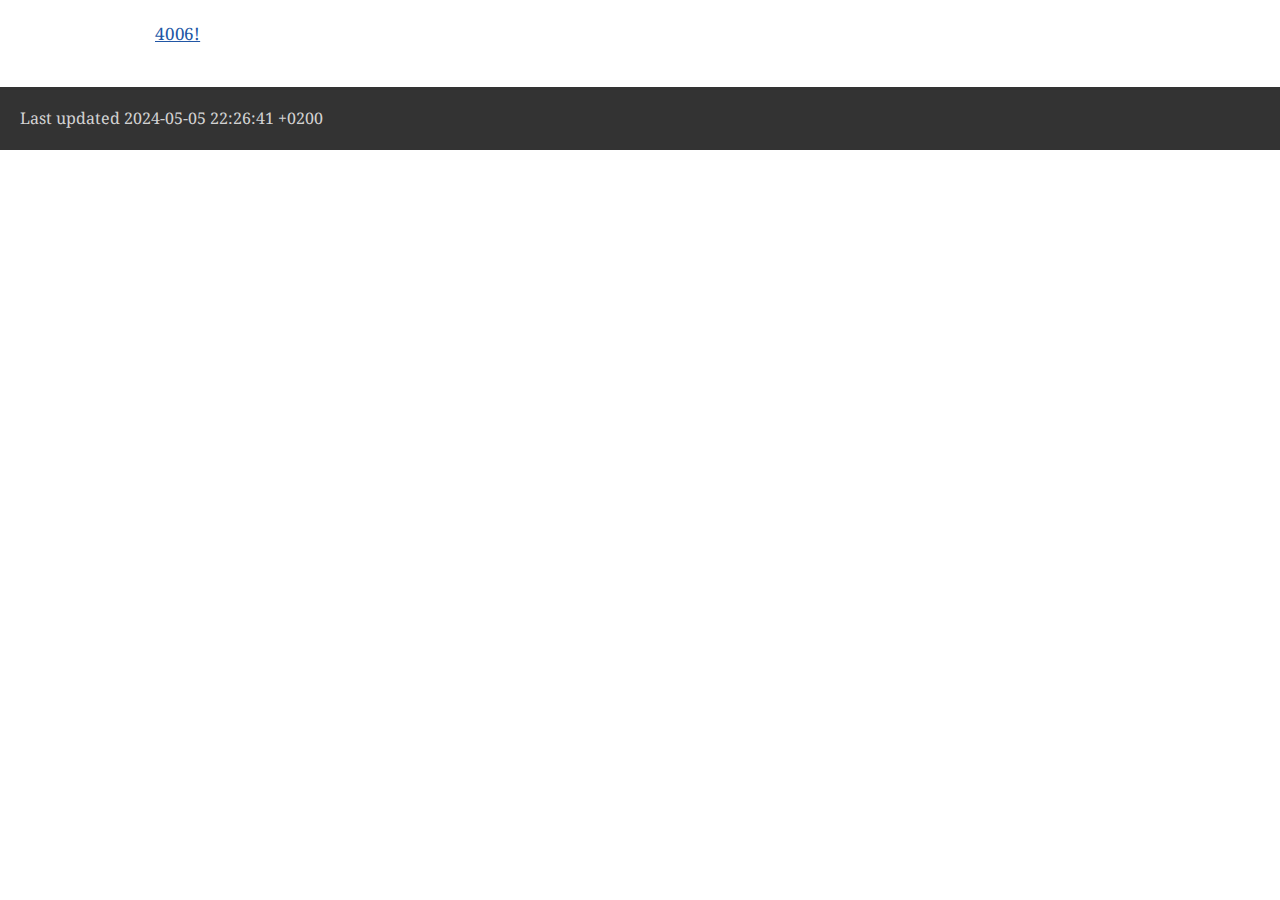
==== index.html @ a51d3d1b "eerste" ====
<!DOCTYPE html>
<html lang="en">
<head>
<meta charset="UTF-8">
<meta http-equiv="X-UA-Compatible" content="IE=edge">
<meta name="viewport" content="width=device-width, initial-scale=1.0">
<meta name="generator" content="Asciidoctor 2.0.22">
<title>Untitled</title>
<link rel="stylesheet" href="https://fonts.googleapis.com/css?family=Open+Sans:300,300italic,400,400italic,600,600italic%7CNoto+Serif:400,400italic,700,700italic%7CDroid+Sans+Mono:400,700">
<style>
/*! Asciidoctor default stylesheet | MIT License | https://asciidoctor.org */
/* Uncomment the following line when using as a custom stylesheet */
/* @import "https://fonts.googleapis.com/css?family=Open+Sans:300,300italic,400,400italic,600,600italic%7CNoto+Serif:400,400italic,700,700italic%7CDroid+Sans+Mono:400,700"; */
html{font-family:sans-serif;-webkit-text-size-adjust:100%}
a{background:none}
a:focus{outline:thin dotted}
a:active,a:hover{outline:0}
h1{font-size:2em;margin:.67em 0}
b,strong{font-weight:bold}
abbr{font-size:.9em}
abbr[title]{cursor:help;border-bottom:1px dotted #dddddf;text-decoration:none}
dfn{font-style:italic}
hr{height:0}
mark{background:#ff0;color:#000}
code,kbd,pre,samp{font-family:monospace;font-size:1em}
pre{white-space:pre-wrap}
q{quotes:"\201C" "\201D" "\2018" "\2019"}
small{font-size:80%}
sub,sup{font-size:75%;line-height:0;position:relative;vertical-align:baseline}
sup{top:-.5em}
sub{bottom:-.25em}
img{border:0}
svg:not(:root){overflow:hidden}
figure{margin:0}
audio,video{display:inline-block}
audio:not([controls]){display:none;height:0}
fieldset{border:1px solid silver;margin:0 2px;padding:.35em .625em .75em}
legend{border:0;padding:0}
button,input,select,textarea{font-family:inherit;font-size:100%;margin:0}
button,input{line-height:normal}
button,select{text-transform:none}
button,html input[type=button],input[type=reset],input[type=submit]{-webkit-appearance:button;cursor:pointer}
button[disabled],html input[disabled]{cursor:default}
input[type=checkbox],input[type=radio]{padding:0}
button::-moz-focus-inner,input::-moz-focus-inner{border:0;padding:0}
textarea{overflow:auto;vertical-align:top}
table{border-collapse:collapse;border-spacing:0}
*,::before,::after{box-sizing:border-box}
html,body{font-size:100%}
body{background:#fff;color:rgba(0,0,0,.8);padding:0;margin:0;font-family:"Noto Serif","DejaVu Serif",serif;line-height:1;position:relative;cursor:auto;-moz-tab-size:4;-o-tab-size:4;tab-size:4;word-wrap:anywhere;-moz-osx-font-smoothing:grayscale;-webkit-font-smoothing:antialiased}
a:hover{cursor:pointer}
img,object,embed{max-width:100%;height:auto}
object,embed{height:100%}
img{-ms-interpolation-mode:bicubic}
.left{float:left!important}
.right{float:right!important}
.text-left{text-align:left!important}
.text-right{text-align:right!important}
.text-center{text-align:center!important}
.text-justify{text-align:justify!important}
.hide{display:none}
img,object,svg{display:inline-block;vertical-align:middle}
textarea{height:auto;min-height:50px}
select{width:100%}
.subheader,.admonitionblock td.content>.title,.audioblock>.title,.exampleblock>.title,.imageblock>.title,.listingblock>.title,.literalblock>.title,.stemblock>.title,.openblock>.title,.paragraph>.title,.quoteblock>.title,table.tableblock>.title,.verseblock>.title,.videoblock>.title,.dlist>.title,.olist>.title,.ulist>.title,.qlist>.title,.hdlist>.title{line-height:1.45;color:#7a2518;font-weight:400;margin-top:0;margin-bottom:.25em}
div,dl,dt,dd,ul,ol,li,h1,h2,h3,#toctitle,.sidebarblock>.content>.title,h4,h5,h6,pre,form,p,blockquote,th,td{margin:0;padding:0}
a{color:#2156a5;text-decoration:underline;line-height:inherit}
a:hover,a:focus{color:#1d4b8f}
a img{border:0}
p{line-height:1.6;margin-bottom:1.25em;text-rendering:optimizeLegibility}
p aside{font-size:.875em;line-height:1.35;font-style:italic}
h1,h2,h3,#toctitle,.sidebarblock>.content>.title,h4,h5,h6{font-family:"Open Sans","DejaVu Sans",sans-serif;font-weight:300;font-style:normal;color:#ba3925;text-rendering:optimizeLegibility;margin-top:1em;margin-bottom:.5em;line-height:1.0125em}
h1 small,h2 small,h3 small,#toctitle small,.sidebarblock>.content>.title small,h4 small,h5 small,h6 small{font-size:60%;color:#e99b8f;line-height:0}
h1{font-size:2.125em}
h2{font-size:1.6875em}
h3,#toctitle,.sidebarblock>.content>.title{font-size:1.375em}
h4,h5{font-size:1.125em}
h6{font-size:1em}
hr{border:solid #dddddf;border-width:1px 0 0;clear:both;margin:1.25em 0 1.1875em}
em,i{font-style:italic;line-height:inherit}
strong,b{font-weight:bold;line-height:inherit}
small{font-size:60%;line-height:inherit}
code{font-family:"Droid Sans Mono","DejaVu Sans Mono",monospace;font-weight:400;color:rgba(0,0,0,.9)}
ul,ol,dl{line-height:1.6;margin-bottom:1.25em;list-style-position:outside;font-family:inherit}
ul,ol{margin-left:1.5em}
ul li ul,ul li ol{margin-left:1.25em;margin-bottom:0}
ul.circle{list-style-type:circle}
ul.disc{list-style-type:disc}
ul.square{list-style-type:square}
ul.circle ul:not([class]),ul.disc ul:not([class]),ul.square ul:not([class]){list-style:inherit}
ol li ul,ol li ol{margin-left:1.25em;margin-bottom:0}
dl dt{margin-bottom:.3125em;font-weight:bold}
dl dd{margin-bottom:1.25em}
blockquote{margin:0 0 1.25em;padding:.5625em 1.25em 0 1.1875em;border-left:1px solid #ddd}
blockquote,blockquote p{line-height:1.6;color:rgba(0,0,0,.85)}
@media screen and (min-width:768px){h1,h2,h3,#toctitle,.sidebarblock>.content>.title,h4,h5,h6{line-height:1.2}
h1{font-size:2.75em}
h2{font-size:2.3125em}
h3,#toctitle,.sidebarblock>.content>.title{font-size:1.6875em}
h4{font-size:1.4375em}}
table{background:#fff;margin-bottom:1.25em;border:1px solid #dedede;word-wrap:normal}
table thead,table tfoot{background:#f7f8f7}
table thead tr th,table thead tr td,table tfoot tr th,table tfoot tr td{padding:.5em .625em .625em;font-size:inherit;color:rgba(0,0,0,.8);text-align:left}
table tr th,table tr td{padding:.5625em .625em;font-size:inherit;color:rgba(0,0,0,.8)}
table tr.even,table tr.alt{background:#f8f8f7}
table thead tr th,table tfoot tr th,table tbody tr td,table tr td,table tfoot tr td{line-height:1.6}
h1,h2,h3,#toctitle,.sidebarblock>.content>.title,h4,h5,h6{line-height:1.2;word-spacing:-.05em}
h1 strong,h2 strong,h3 strong,#toctitle strong,.sidebarblock>.content>.title strong,h4 strong,h5 strong,h6 strong{font-weight:400}
.center{margin-left:auto;margin-right:auto}
.stretch{width:100%}
.clearfix::before,.clearfix::after,.float-group::before,.float-group::after{content:" ";display:table}
.clearfix::after,.float-group::after{clear:both}
:not(pre).nobreak{word-wrap:normal}
:not(pre).nowrap{white-space:nowrap}
:not(pre).pre-wrap{white-space:pre-wrap}
:not(pre):not([class^=L])>code{font-size:.9375em;font-style:normal!important;letter-spacing:0;padding:.1em .5ex;word-spacing:-.15em;background:#f7f7f8;border-radius:4px;line-height:1.45;text-rendering:optimizeSpeed}
pre{color:rgba(0,0,0,.9);font-family:"Droid Sans Mono","DejaVu Sans Mono",monospace;line-height:1.45;text-rendering:optimizeSpeed}
pre code,pre pre{color:inherit;font-size:inherit;line-height:inherit}
pre>code{display:block}
pre.nowrap,pre.nowrap pre{white-space:pre;word-wrap:normal}
em em{font-style:normal}
strong strong{font-weight:400}
.keyseq{color:rgba(51,51,51,.8)}
kbd{font-family:"Droid Sans Mono","DejaVu Sans Mono",monospace;display:inline-block;color:rgba(0,0,0,.8);font-size:.65em;line-height:1.45;background:#f7f7f7;border:1px solid #ccc;border-radius:3px;box-shadow:0 1px 0 rgba(0,0,0,.2),inset 0 0 0 .1em #fff;margin:0 .15em;padding:.2em .5em;vertical-align:middle;position:relative;top:-.1em;white-space:nowrap}
.keyseq kbd:first-child{margin-left:0}
.keyseq kbd:last-child{margin-right:0}
.menuseq,.menuref{color:#000}
.menuseq b:not(.caret),.menuref{font-weight:inherit}
.menuseq{word-spacing:-.02em}
.menuseq b.caret{font-size:1.25em;line-height:.8}
.menuseq i.caret{font-weight:bold;text-align:center;width:.45em}
b.button::before,b.button::after{position:relative;top:-1px;font-weight:400}
b.button::before{content:"[";padding:0 3px 0 2px}
b.button::after{content:"]";padding:0 2px 0 3px}
p a>code:hover{color:rgba(0,0,0,.9)}
#header,#content,#footnotes,#footer{width:100%;margin:0 auto;max-width:62.5em;*zoom:1;position:relative;padding-left:.9375em;padding-right:.9375em}
#header::before,#header::after,#content::before,#content::after,#footnotes::before,#footnotes::after,#footer::before,#footer::after{content:" ";display:table}
#header::after,#content::after,#footnotes::after,#footer::after{clear:both}
#content{margin-top:1.25em}
#content::before{content:none}
#header>h1:first-child{color:rgba(0,0,0,.85);margin-top:2.25rem;margin-bottom:0}
#header>h1:first-child+#toc{margin-top:8px;border-top:1px solid #dddddf}
#header>h1:only-child{border-bottom:1px solid #dddddf;padding-bottom:8px}
#header .details{border-bottom:1px solid #dddddf;line-height:1.45;padding-top:.25em;padding-bottom:.25em;padding-left:.25em;color:rgba(0,0,0,.6);display:flex;flex-flow:row wrap}
#header .details span:first-child{margin-left:-.125em}
#header .details span.email a{color:rgba(0,0,0,.85)}
#header .details br{display:none}
#header .details br+span::before{content:"\00a0\2013\00a0"}
#header .details br+span.author::before{content:"\00a0\22c5\00a0";color:rgba(0,0,0,.85)}
#header .details br+span#revremark::before{content:"\00a0|\00a0"}
#header #revnumber{text-transform:capitalize}
#header #revnumber::after{content:"\00a0"}
#content>h1:first-child:not([class]){color:rgba(0,0,0,.85);border-bottom:1px solid #dddddf;padding-bottom:8px;margin-top:0;padding-top:1rem;margin-bottom:1.25rem}
#toc{border-bottom:1px solid #e7e7e9;padding-bottom:.5em}
#toc>ul{margin-left:.125em}
#toc ul.sectlevel0>li>a{font-style:italic}
#toc ul.sectlevel0 ul.sectlevel1{margin:.5em 0}
#toc ul{font-family:"Open Sans","DejaVu Sans",sans-serif;list-style-type:none}
#toc li{line-height:1.3334;margin-top:.3334em}
#toc a{text-decoration:none}
#toc a:active{text-decoration:underline}
#toctitle{color:#7a2518;font-size:1.2em}
@media screen and (min-width:768px){#toctitle{font-size:1.375em}
body.toc2{padding-left:15em;padding-right:0}
body.toc2 #header>h1:nth-last-child(2){border-bottom:1px solid #dddddf;padding-bottom:8px}
#toc.toc2{margin-top:0!important;background:#f8f8f7;position:fixed;width:15em;left:0;top:0;border-right:1px solid #e7e7e9;border-top-width:0!important;border-bottom-width:0!important;z-index:1000;padding:1.25em 1em;height:100%;overflow:auto}
#toc.toc2 #toctitle{margin-top:0;margin-bottom:.8rem;font-size:1.2em}
#toc.toc2>ul{font-size:.9em;margin-bottom:0}
#toc.toc2 ul ul{margin-left:0;padding-left:1em}
#toc.toc2 ul.sectlevel0 ul.sectlevel1{padding-left:0;margin-top:.5em;margin-bottom:.5em}
body.toc2.toc-right{padding-left:0;padding-right:15em}
body.toc2.toc-right #toc.toc2{border-right-width:0;border-left:1px solid #e7e7e9;left:auto;right:0}}
@media screen and (min-width:1280px){body.toc2{padding-left:20em;padding-right:0}
#toc.toc2{width:20em}
#toc.toc2 #toctitle{font-size:1.375em}
#toc.toc2>ul{font-size:.95em}
#toc.toc2 ul ul{padding-left:1.25em}
body.toc2.toc-right{padding-left:0;padding-right:20em}}
#content #toc{border:1px solid #e0e0dc;margin-bottom:1.25em;padding:1.25em;background:#f8f8f7;border-radius:4px}
#content #toc>:first-child{margin-top:0}
#content #toc>:last-child{margin-bottom:0}
#footer{max-width:none;background:rgba(0,0,0,.8);padding:1.25em}
#footer-text{color:hsla(0,0%,100%,.8);line-height:1.44}
#content{margin-bottom:.625em}
.sect1{padding-bottom:.625em}
@media screen and (min-width:768px){#content{margin-bottom:1.25em}
.sect1{padding-bottom:1.25em}}
.sect1:last-child{padding-bottom:0}
.sect1+.sect1{border-top:1px solid #e7e7e9}
#content h1>a.anchor,h2>a.anchor,h3>a.anchor,#toctitle>a.anchor,.sidebarblock>.content>.title>a.anchor,h4>a.anchor,h5>a.anchor,h6>a.anchor{position:absolute;z-index:1001;width:1.5ex;margin-left:-1.5ex;display:block;text-decoration:none!important;visibility:hidden;text-align:center;font-weight:400}
#content h1>a.anchor::before,h2>a.anchor::before,h3>a.anchor::before,#toctitle>a.anchor::before,.sidebarblock>.content>.title>a.anchor::before,h4>a.anchor::before,h5>a.anchor::before,h6>a.anchor::before{content:"\00A7";font-size:.85em;display:block;padding-top:.1em}
#content h1:hover>a.anchor,#content h1>a.anchor:hover,h2:hover>a.anchor,h2>a.anchor:hover,h3:hover>a.anchor,#toctitle:hover>a.anchor,.sidebarblock>.content>.title:hover>a.anchor,h3>a.anchor:hover,#toctitle>a.anchor:hover,.sidebarblock>.content>.title>a.anchor:hover,h4:hover>a.anchor,h4>a.anchor:hover,h5:hover>a.anchor,h5>a.anchor:hover,h6:hover>a.anchor,h6>a.anchor:hover{visibility:visible}
#content h1>a.link,h2>a.link,h3>a.link,#toctitle>a.link,.sidebarblock>.content>.title>a.link,h4>a.link,h5>a.link,h6>a.link{color:#ba3925;text-decoration:none}
#content h1>a.link:hover,h2>a.link:hover,h3>a.link:hover,#toctitle>a.link:hover,.sidebarblock>.content>.title>a.link:hover,h4>a.link:hover,h5>a.link:hover,h6>a.link:hover{color:#a53221}
details,.audioblock,.imageblock,.literalblock,.listingblock,.stemblock,.videoblock{margin-bottom:1.25em}
details{margin-left:1.25rem}
details>summary{cursor:pointer;display:block;position:relative;line-height:1.6;margin-bottom:.625rem;outline:none;-webkit-tap-highlight-color:transparent}
details>summary::-webkit-details-marker{display:none}
details>summary::before{content:"";border:solid transparent;border-left:solid;border-width:.3em 0 .3em .5em;position:absolute;top:.5em;left:-1.25rem;transform:translateX(15%)}
details[open]>summary::before{border:solid transparent;border-top:solid;border-width:.5em .3em 0;transform:translateY(15%)}
details>summary::after{content:"";width:1.25rem;height:1em;position:absolute;top:.3em;left:-1.25rem}
.admonitionblock td.content>.title,.audioblock>.title,.exampleblock>.title,.imageblock>.title,.listingblock>.title,.literalblock>.title,.stemblock>.title,.openblock>.title,.paragraph>.title,.quoteblock>.title,table.tableblock>.title,.verseblock>.title,.videoblock>.title,.dlist>.title,.olist>.title,.ulist>.title,.qlist>.title,.hdlist>.title{text-rendering:optimizeLegibility;text-align:left;font-family:"Noto Serif","DejaVu Serif",serif;font-size:1rem;font-style:italic}
table.tableblock.fit-content>caption.title{white-space:nowrap;width:0}
.paragraph.lead>p,#preamble>.sectionbody>[class=paragraph]:first-of-type p{font-size:1.21875em;line-height:1.6;color:rgba(0,0,0,.85)}
.admonitionblock>table{border-collapse:separate;border:0;background:none;width:100%}
.admonitionblock>table td.icon{text-align:center;width:80px}
.admonitionblock>table td.icon img{max-width:none}
.admonitionblock>table td.icon .title{font-weight:bold;font-family:"Open Sans","DejaVu Sans",sans-serif;text-transform:uppercase}
.admonitionblock>table td.content{padding-left:1.125em;padding-right:1.25em;border-left:1px solid #dddddf;color:rgba(0,0,0,.6);word-wrap:anywhere}
.admonitionblock>table td.content>:last-child>:last-child{margin-bottom:0}
.exampleblock>.content{border:1px solid #e6e6e6;margin-bottom:1.25em;padding:1.25em;background:#fff;border-radius:4px}
.sidebarblock{border:1px solid #dbdbd6;margin-bottom:1.25em;padding:1.25em;background:#f3f3f2;border-radius:4px}
.sidebarblock>.content>.title{color:#7a2518;margin-top:0;text-align:center}
.exampleblock>.content>:first-child,.sidebarblock>.content>:first-child{margin-top:0}
.exampleblock>.content>:last-child,.exampleblock>.content>:last-child>:last-child,.exampleblock>.content .olist>ol>li:last-child>:last-child,.exampleblock>.content .ulist>ul>li:last-child>:last-child,.exampleblock>.content .qlist>ol>li:last-child>:last-child,.sidebarblock>.content>:last-child,.sidebarblock>.content>:last-child>:last-child,.sidebarblock>.content .olist>ol>li:last-child>:last-child,.sidebarblock>.content .ulist>ul>li:last-child>:last-child,.sidebarblock>.content .qlist>ol>li:last-child>:last-child{margin-bottom:0}
.literalblock pre,.listingblock>.content>pre{border-radius:4px;overflow-x:auto;padding:1em;font-size:.8125em}
@media screen and (min-width:768px){.literalblock pre,.listingblock>.content>pre{font-size:.90625em}}
@media screen and (min-width:1280px){.literalblock pre,.listingblock>.content>pre{font-size:1em}}
.literalblock pre,.listingblock>.content>pre:not(.highlight),.listingblock>.content>pre[class=highlight],.listingblock>.content>pre[class^="highlight "]{background:#f7f7f8}
.literalblock.output pre{color:#f7f7f8;background:rgba(0,0,0,.9)}
.listingblock>.content{position:relative}
.listingblock code[data-lang]::before{display:none;content:attr(data-lang);position:absolute;font-size:.75em;top:.425rem;right:.5rem;line-height:1;text-transform:uppercase;color:inherit;opacity:.5}
.listingblock:hover code[data-lang]::before{display:block}
.listingblock.terminal pre .command::before{content:attr(data-prompt);padding-right:.5em;color:inherit;opacity:.5}
.listingblock.terminal pre .command:not([data-prompt])::before{content:"$"}
.listingblock pre.highlightjs{padding:0}
.listingblock pre.highlightjs>code{padding:1em;border-radius:4px}
.listingblock pre.prettyprint{border-width:0}
.prettyprint{background:#f7f7f8}
pre.prettyprint .linenums{line-height:1.45;margin-left:2em}
pre.prettyprint li{background:none;list-style-type:inherit;padding-left:0}
pre.prettyprint li code[data-lang]::before{opacity:1}
pre.prettyprint li:not(:first-child) code[data-lang]::before{display:none}
table.linenotable{border-collapse:separate;border:0;margin-bottom:0;background:none}
table.linenotable td[class]{color:inherit;vertical-align:top;padding:0;line-height:inherit;white-space:normal}
table.linenotable td.code{padding-left:.75em}
table.linenotable td.linenos,pre.pygments .linenos{border-right:1px solid;opacity:.35;padding-right:.5em;-webkit-user-select:none;-moz-user-select:none;-ms-user-select:none;user-select:none}
pre.pygments span.linenos{display:inline-block;margin-right:.75em}
.quoteblock{margin:0 1em 1.25em 1.5em;display:table}
.quoteblock:not(.excerpt)>.title{margin-left:-1.5em;margin-bottom:.75em}
.quoteblock blockquote,.quoteblock p{color:rgba(0,0,0,.85);font-size:1.15rem;line-height:1.75;word-spacing:.1em;letter-spacing:0;font-style:italic;text-align:justify}
.quoteblock blockquote{margin:0;padding:0;border:0}
.quoteblock blockquote::before{content:"\201c";float:left;font-size:2.75em;font-weight:bold;line-height:.6em;margin-left:-.6em;color:#7a2518;text-shadow:0 1px 2px rgba(0,0,0,.1)}
.quoteblock blockquote>.paragraph:last-child p{margin-bottom:0}
.quoteblock .attribution{margin-top:.75em;margin-right:.5ex;text-align:right}
.verseblock{margin:0 1em 1.25em}
.verseblock pre{font-family:"Open Sans","DejaVu Sans",sans-serif;font-size:1.15rem;color:rgba(0,0,0,.85);font-weight:300;text-rendering:optimizeLegibility}
.verseblock pre strong{font-weight:400}
.verseblock .attribution{margin-top:1.25rem;margin-left:.5ex}
.quoteblock .attribution,.verseblock .attribution{font-size:.9375em;line-height:1.45;font-style:italic}
.quoteblock .attribution br,.verseblock .attribution br{display:none}
.quoteblock .attribution cite,.verseblock .attribution cite{display:block;letter-spacing:-.025em;color:rgba(0,0,0,.6)}
.quoteblock.abstract blockquote::before,.quoteblock.excerpt blockquote::before,.quoteblock .quoteblock blockquote::before{display:none}
.quoteblock.abstract blockquote,.quoteblock.abstract p,.quoteblock.excerpt blockquote,.quoteblock.excerpt p,.quoteblock .quoteblock blockquote,.quoteblock .quoteblock p{line-height:1.6;word-spacing:0}
.quoteblock.abstract{margin:0 1em 1.25em;display:block}
.quoteblock.abstract>.title{margin:0 0 .375em;font-size:1.15em;text-align:center}
.quoteblock.excerpt>blockquote,.quoteblock .quoteblock{padding:0 0 .25em 1em;border-left:.25em solid #dddddf}
.quoteblock.excerpt,.quoteblock .quoteblock{margin-left:0}
.quoteblock.excerpt blockquote,.quoteblock.excerpt p,.quoteblock .quoteblock blockquote,.quoteblock .quoteblock p{color:inherit;font-size:1.0625rem}
.quoteblock.excerpt .attribution,.quoteblock .quoteblock .attribution{color:inherit;font-size:.85rem;text-align:left;margin-right:0}
p.tableblock:last-child{margin-bottom:0}
td.tableblock>.content{margin-bottom:1.25em;word-wrap:anywhere}
td.tableblock>.content>:last-child{margin-bottom:-1.25em}
table.tableblock,th.tableblock,td.tableblock{border:0 solid #dedede}
table.grid-all>*>tr>*{border-width:1px}
table.grid-cols>*>tr>*{border-width:0 1px}
table.grid-rows>*>tr>*{border-width:1px 0}
table.frame-all{border-width:1px}
table.frame-ends{border-width:1px 0}
table.frame-sides{border-width:0 1px}
table.frame-none>colgroup+*>:first-child>*,table.frame-sides>colgroup+*>:first-child>*{border-top-width:0}
table.frame-none>:last-child>:last-child>*,table.frame-sides>:last-child>:last-child>*{border-bottom-width:0}
table.frame-none>*>tr>:first-child,table.frame-ends>*>tr>:first-child{border-left-width:0}
table.frame-none>*>tr>:last-child,table.frame-ends>*>tr>:last-child{border-right-width:0}
table.stripes-all>*>tr,table.stripes-odd>*>tr:nth-of-type(odd),table.stripes-even>*>tr:nth-of-type(even),table.stripes-hover>*>tr:hover{background:#f8f8f7}
th.halign-left,td.halign-left{text-align:left}
th.halign-right,td.halign-right{text-align:right}
th.halign-center,td.halign-center{text-align:center}
th.valign-top,td.valign-top{vertical-align:top}
th.valign-bottom,td.valign-bottom{vertical-align:bottom}
th.valign-middle,td.valign-middle{vertical-align:middle}
table thead th,table tfoot th{font-weight:bold}
tbody tr th{background:#f7f8f7}
tbody tr th,tbody tr th p,tfoot tr th,tfoot tr th p{color:rgba(0,0,0,.8);font-weight:bold}
p.tableblock>code:only-child{background:none;padding:0}
p.tableblock{font-size:1em}
ol{margin-left:1.75em}
ul li ol{margin-left:1.5em}
dl dd{margin-left:1.125em}
dl dd:last-child,dl dd:last-child>:last-child{margin-bottom:0}
li p,ul dd,ol dd,.olist .olist,.ulist .ulist,.ulist .olist,.olist .ulist{margin-bottom:.625em}
ul.checklist,ul.none,ol.none,ul.no-bullet,ol.no-bullet,ol.unnumbered,ul.unstyled,ol.unstyled{list-style-type:none}
ul.no-bullet,ol.no-bullet,ol.unnumbered{margin-left:.625em}
ul.unstyled,ol.unstyled{margin-left:0}
li>p:empty:only-child::before{content:"";display:inline-block}
ul.checklist>li>p:first-child{margin-left:-1em}
ul.checklist>li>p:first-child>.fa-square-o:first-child,ul.checklist>li>p:first-child>.fa-check-square-o:first-child{width:1.25em;font-size:.8em;position:relative;bottom:.125em}
ul.checklist>li>p:first-child>input[type=checkbox]:first-child{margin-right:.25em}
ul.inline{display:flex;flex-flow:row wrap;list-style:none;margin:0 0 .625em -1.25em}
ul.inline>li{margin-left:1.25em}
.unstyled dl dt{font-weight:400;font-style:normal}
ol.arabic{list-style-type:decimal}
ol.decimal{list-style-type:decimal-leading-zero}
ol.loweralpha{list-style-type:lower-alpha}
ol.upperalpha{list-style-type:upper-alpha}
ol.lowerroman{list-style-type:lower-roman}
ol.upperroman{list-style-type:upper-roman}
ol.lowergreek{list-style-type:lower-greek}
.hdlist>table,.colist>table{border:0;background:none}
.hdlist>table>tbody>tr,.colist>table>tbody>tr{background:none}
td.hdlist1,td.hdlist2{vertical-align:top;padding:0 .625em}
td.hdlist1{font-weight:bold;padding-bottom:1.25em}
td.hdlist2{word-wrap:anywhere}
.literalblock+.colist,.listingblock+.colist{margin-top:-.5em}
.colist td:not([class]):first-child{padding:.4em .75em 0;line-height:1;vertical-align:top}
.colist td:not([class]):first-child img{max-width:none}
.colist td:not([class]):last-child{padding:.25em 0}
.thumb,.th{line-height:0;display:inline-block;border:4px solid #fff;box-shadow:0 0 0 1px #ddd}
.imageblock.left{margin:.25em .625em 1.25em 0}
.imageblock.right{margin:.25em 0 1.25em .625em}
.imageblock>.title{margin-bottom:0}
.imageblock.thumb,.imageblock.th{border-width:6px}
.imageblock.thumb>.title,.imageblock.th>.title{padding:0 .125em}
.image.left,.image.right{margin-top:.25em;margin-bottom:.25em;display:inline-block;line-height:0}
.image.left{margin-right:.625em}
.image.right{margin-left:.625em}
a.image{text-decoration:none;display:inline-block}
a.image object{pointer-events:none}
sup.footnote,sup.footnoteref{font-size:.875em;position:static;vertical-align:super}
sup.footnote a,sup.footnoteref a{text-decoration:none}
sup.footnote a:active,sup.footnoteref a:active,#footnotes .footnote a:first-of-type:active{text-decoration:underline}
#footnotes{padding-top:.75em;padding-bottom:.75em;margin-bottom:.625em}
#footnotes hr{width:20%;min-width:6.25em;margin:-.25em 0 .75em;border-width:1px 0 0}
#footnotes .footnote{padding:0 .375em 0 .225em;line-height:1.3334;font-size:.875em;margin-left:1.2em;margin-bottom:.2em}
#footnotes .footnote a:first-of-type{font-weight:bold;text-decoration:none;margin-left:-1.05em}
#footnotes .footnote:last-of-type{margin-bottom:0}
#content #footnotes{margin-top:-.625em;margin-bottom:0;padding:.75em 0}
div.unbreakable{page-break-inside:avoid}
.big{font-size:larger}
.small{font-size:smaller}
.underline{text-decoration:underline}
.overline{text-decoration:overline}
.line-through{text-decoration:line-through}
.aqua{color:#00bfbf}
.aqua-background{background:#00fafa}
.black{color:#000}
.black-background{background:#000}
.blue{color:#0000bf}
.blue-background{background:#0000fa}
.fuchsia{color:#bf00bf}
.fuchsia-background{background:#fa00fa}
.gray{color:#606060}
.gray-background{background:#7d7d7d}
.green{color:#006000}
.green-background{background:#007d00}
.lime{color:#00bf00}
.lime-background{background:#00fa00}
.maroon{color:#600000}
.maroon-background{background:#7d0000}
.navy{color:#000060}
.navy-background{background:#00007d}
.olive{color:#606000}
.olive-background{background:#7d7d00}
.purple{color:#600060}
.purple-background{background:#7d007d}
.red{color:#bf0000}
.red-background{background:#fa0000}
.silver{color:#909090}
.silver-background{background:#bcbcbc}
.teal{color:#006060}
.teal-background{background:#007d7d}
.white{color:#bfbfbf}
.white-background{background:#fafafa}
.yellow{color:#bfbf00}
.yellow-background{background:#fafa00}
span.icon>.fa{cursor:default}
a span.icon>.fa{cursor:inherit}
.admonitionblock td.icon [class^="fa icon-"]{font-size:2.5em;text-shadow:1px 1px 2px rgba(0,0,0,.5);cursor:default}
.admonitionblock td.icon .icon-note::before{content:"\f05a";color:#19407c}
.admonitionblock td.icon .icon-tip::before{content:"\f0eb";text-shadow:1px 1px 2px rgba(155,155,0,.8);color:#111}
.admonitionblock td.icon .icon-warning::before{content:"\f071";color:#bf6900}
.admonitionblock td.icon .icon-caution::before{content:"\f06d";color:#bf3400}
.admonitionblock td.icon .icon-important::before{content:"\f06a";color:#bf0000}
.conum[data-value]{display:inline-block;color:#fff!important;background:rgba(0,0,0,.8);border-radius:50%;text-align:center;font-size:.75em;width:1.67em;height:1.67em;line-height:1.67em;font-family:"Open Sans","DejaVu Sans",sans-serif;font-style:normal;font-weight:bold}
.conum[data-value] *{color:#fff!important}
.conum[data-value]+b{display:none}
.conum[data-value]::after{content:attr(data-value)}
pre .conum[data-value]{position:relative;top:-.125em}
b.conum *{color:inherit!important}
.conum:not([data-value]):empty{display:none}
dt,th.tableblock,td.content,div.footnote{text-rendering:optimizeLegibility}
h1,h2,p,td.content,span.alt,summary{letter-spacing:-.01em}
p strong,td.content strong,div.footnote strong{letter-spacing:-.005em}
p,blockquote,dt,td.content,td.hdlist1,span.alt,summary{font-size:1.0625rem}
p{margin-bottom:1.25rem}
.sidebarblock p,.sidebarblock dt,.sidebarblock td.content,p.tableblock{font-size:1em}
.exampleblock>.content{background:#fffef7;border-color:#e0e0dc;box-shadow:0 1px 4px #e0e0dc}
.print-only{display:none!important}
@page{margin:1.25cm .75cm}
@media print{*{box-shadow:none!important;text-shadow:none!important}
html{font-size:80%}
a{color:inherit!important;text-decoration:underline!important}
a.bare,a[href^="#"],a[href^="mailto:"]{text-decoration:none!important}
a[href^="http:"]:not(.bare)::after,a[href^="https:"]:not(.bare)::after{content:"(" attr(href) ")";display:inline-block;font-size:.875em;padding-left:.25em}
abbr[title]{border-bottom:1px dotted}
abbr[title]::after{content:" (" attr(title) ")"}
pre,blockquote,tr,img,object,svg{page-break-inside:avoid}
thead{display:table-header-group}
svg{max-width:100%}
p,blockquote,dt,td.content{font-size:1em;orphans:3;widows:3}
h2,h3,#toctitle,.sidebarblock>.content>.title{page-break-after:avoid}
#header,#content,#footnotes,#footer{max-width:none}
#toc,.sidebarblock,.exampleblock>.content{background:none!important}
#toc{border-bottom:1px solid #dddddf!important;padding-bottom:0!important}
body.book #header{text-align:center}
body.book #header>h1:first-child{border:0!important;margin:2.5em 0 1em}
body.book #header .details{border:0!important;display:block;padding:0!important}
body.book #header .details span:first-child{margin-left:0!important}
body.book #header .details br{display:block}
body.book #header .details br+span::before{content:none!important}
body.book #toc{border:0!important;text-align:left!important;padding:0!important;margin:0!important}
body.book #toc,body.book #preamble,body.book h1.sect0,body.book .sect1>h2{page-break-before:always}
.listingblock code[data-lang]::before{display:block}
#footer{padding:0 .9375em}
.hide-on-print{display:none!important}
.print-only{display:block!important}
.hide-for-print{display:none!important}
.show-for-print{display:inherit!important}}
@media amzn-kf8,print{#header>h1:first-child{margin-top:1.25rem}
.sect1{padding:0!important}
.sect1+.sect1{border:0}
#footer{background:none}
#footer-text{color:rgba(0,0,0,.6);font-size:.9em}}
@media amzn-kf8{#header,#content,#footnotes,#footer{padding:0}}
</style>
</head>
<body class="article">
<div id="header">
</div>
<div id="content">
<div class="paragraph">
<p><a href="4006curriculum.html">4006!</a></p>
</div>
</div>
<div id="footer">
<div id="footer-text">
Last updated 2024-05-05 22:26:41 +0200
</div>
</div>
</body>
</html>
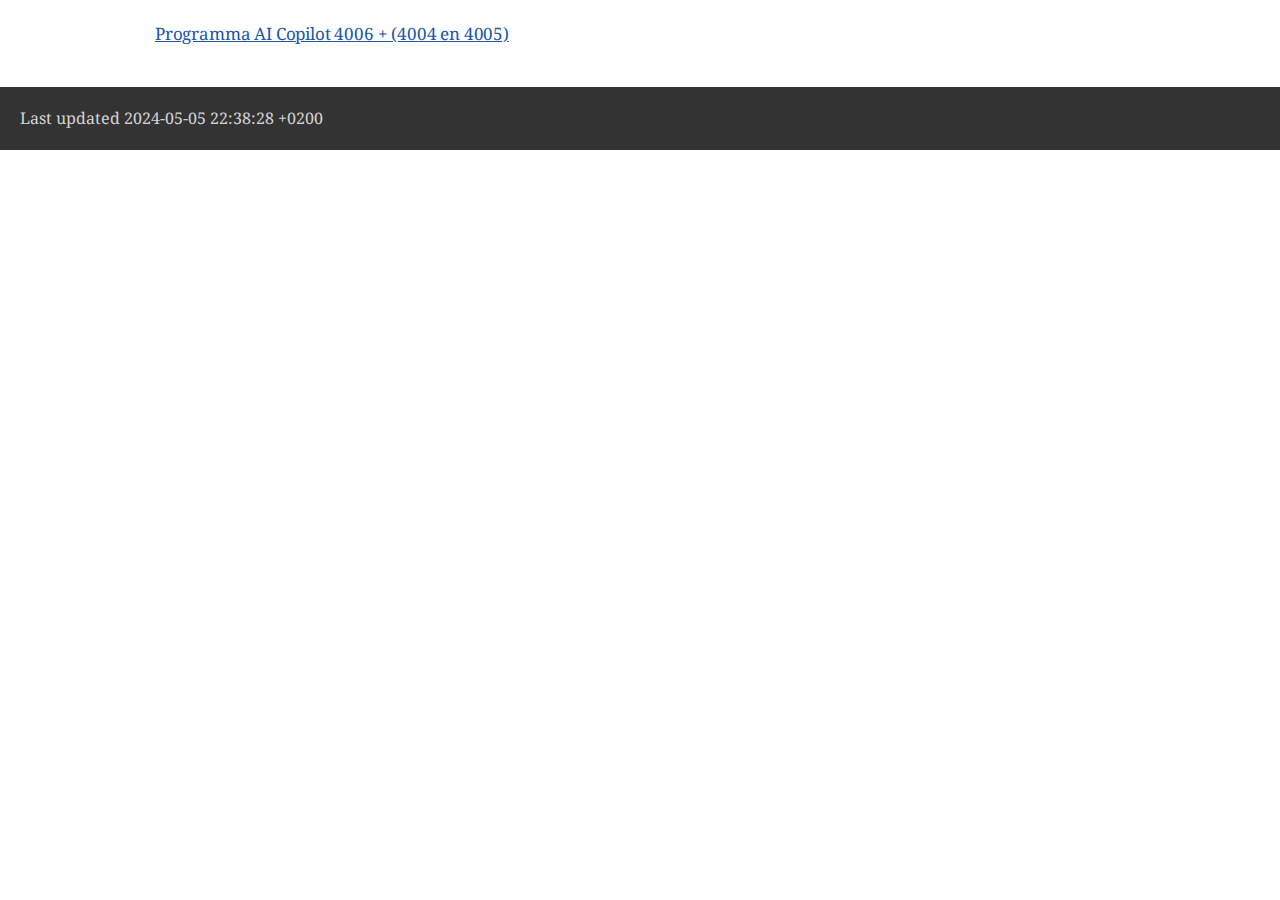
==== commit 35c80f20: "volgende commit" ====
--- a/index.html
+++ b/index.html
@@ -439,12 +439,12 @@
 </div>
 <div id="content">
 <div class="paragraph">
-<p><a href="4006curriculum.html">4006!</a></p>
+<p><a href="4006curriculum.html">Programma AI Copilot 4006 + (4004 en 4005)</a></p>
 </div>
 </div>
 <div id="footer">
 <div id="footer-text">
-Last updated 2024-05-05 22:26:41 +0200
+Last updated 2024-05-05 22:38:28 +0200
 </div>
 </div>
 </body>
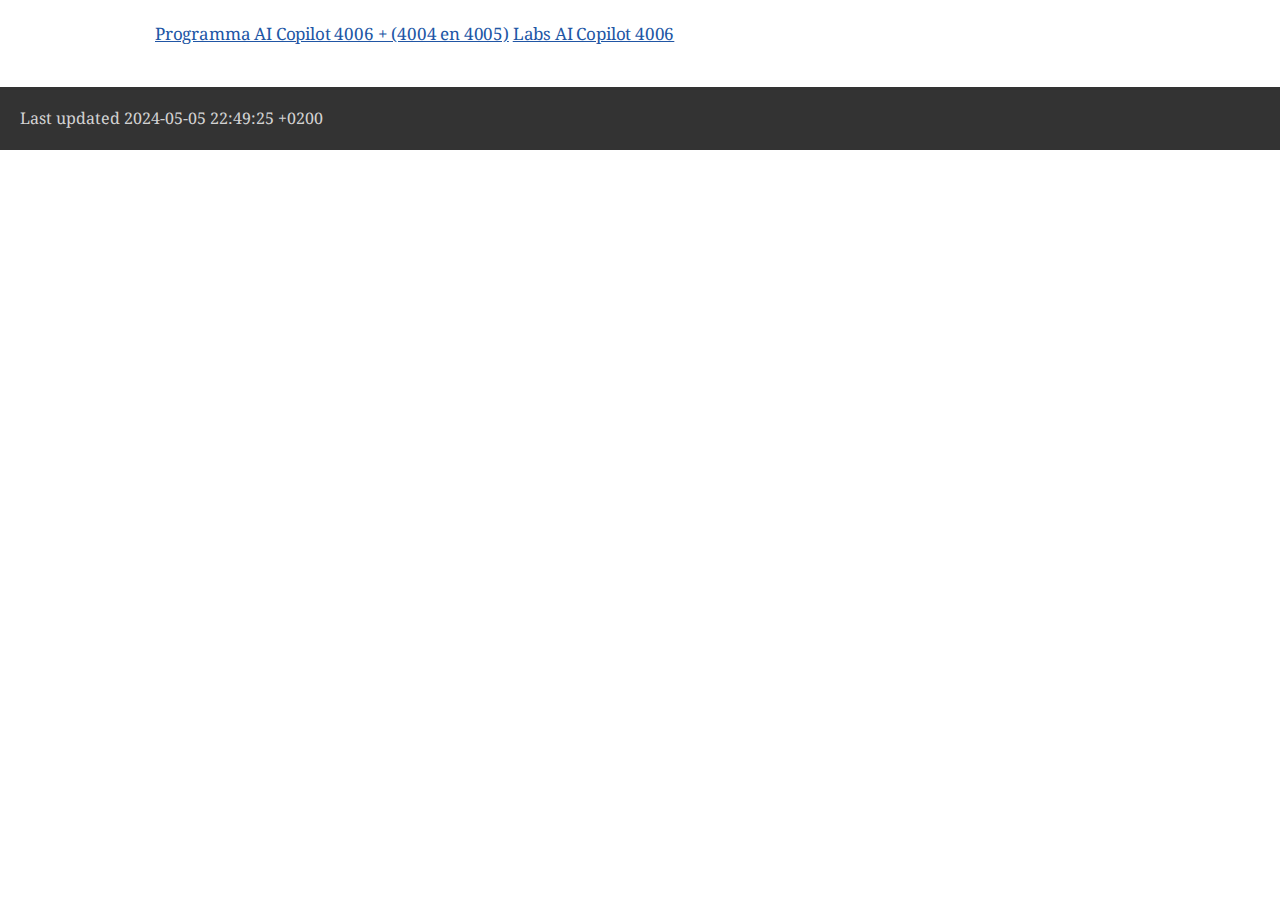
==== commit 80f8563e: "volgende commit" ====
--- a/index.html
+++ b/index.html
@@ -439,12 +439,13 @@
 </div>
 <div id="content">
 <div class="paragraph">
-<p><a href="4006curriculum.html">Programma AI Copilot 4006 + (4004 en 4005)</a></p>
+<p><a href="4006curriculum.html">Programma AI Copilot 4006 + (4004 en 4005)</a>
+<a href="4006labs.html">Labs AI Copilot 4006</a></p>
 </div>
 </div>
 <div id="footer">
 <div id="footer-text">
-Last updated 2024-05-05 22:38:28 +0200
+Last updated 2024-05-05 22:49:25 +0200
 </div>
 </div>
 </body>
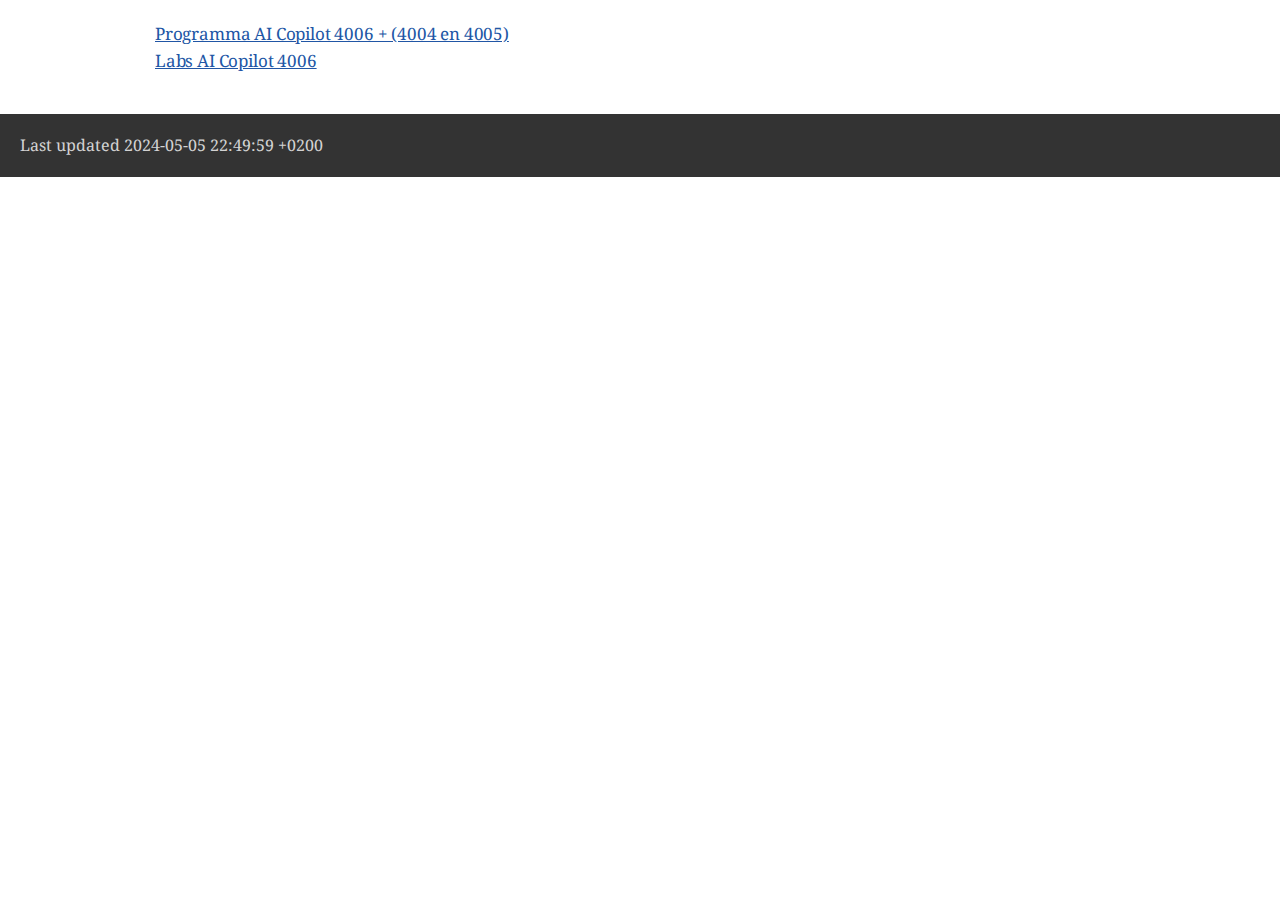
==== commit d75764b1: "volgende commit" ====
--- a/index.html
+++ b/index.html
@@ -439,13 +439,13 @@
 </div>
 <div id="content">
 <div class="paragraph">
-<p><a href="4006curriculum.html">Programma AI Copilot 4006 + (4004 en 4005)</a>
+<p><a href="4006curriculum.html">Programma AI Copilot 4006 + (4004 en 4005)</a><br>
 <a href="4006labs.html">Labs AI Copilot 4006</a></p>
 </div>
 </div>
 <div id="footer">
 <div id="footer-text">
-Last updated 2024-05-05 22:49:25 +0200
+Last updated 2024-05-05 22:49:59 +0200
 </div>
 </div>
 </body>
